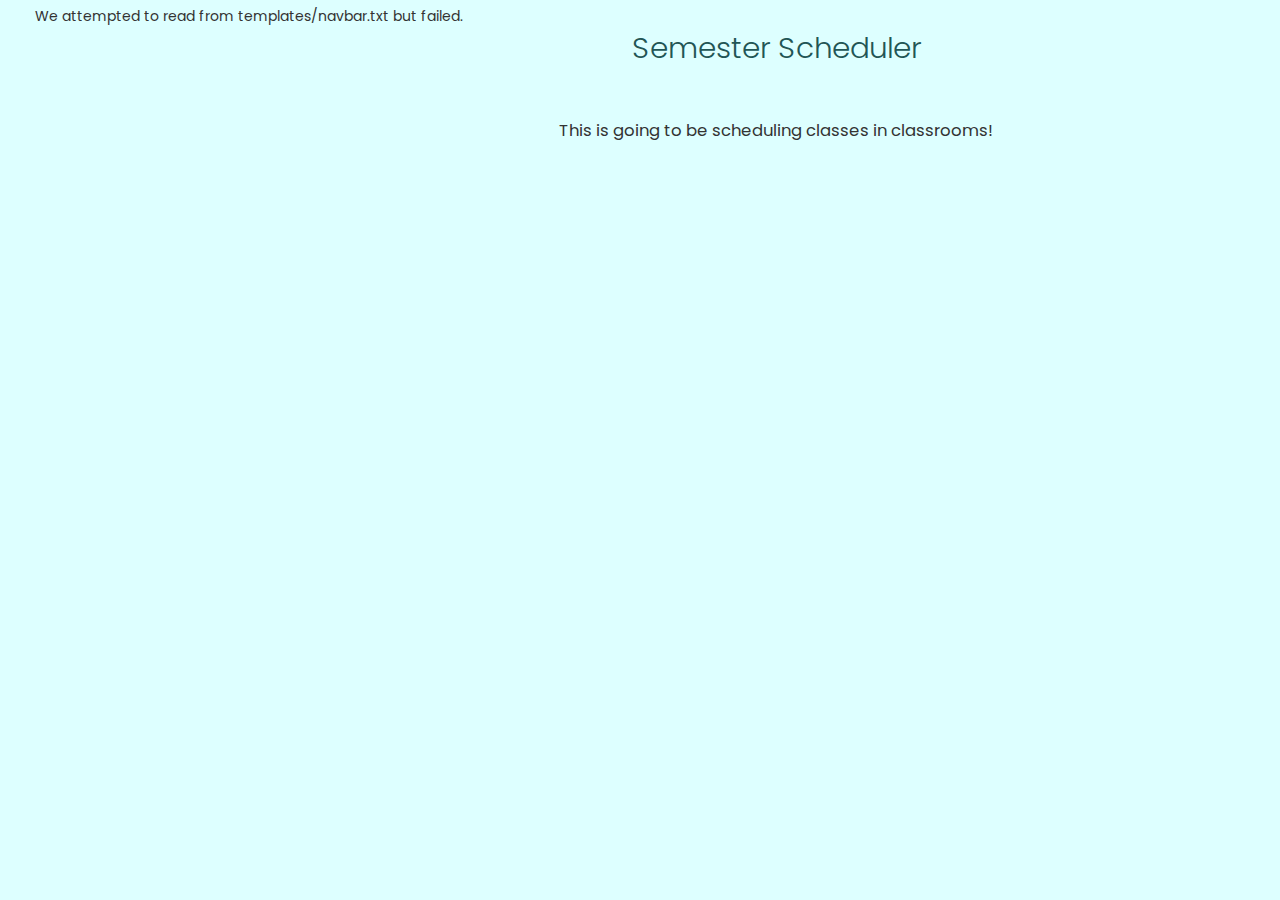
==== index.html @ c6cd5c02 "First build of website." ====
<!DOCTYPE html>
<html>
<!-- THIS FILE WAS GENERATED BY A SCRIPT: DO NOT EDIT IT! -->
    <head>
        <meta charset="UTF-8">
        <link rel="stylesheet" href="https://maxcdn.bootstrapcdn.com/bootstrap/3.3.7/css/bootstrap.min.css">
        <link rel="stylesheet" href="style.css">

        <!-- jQuery CDN -->
         <script src="https://code.jquery.com/jquery-1.12.0.min.js"></script>
         <!-- Bootstrap Js CDN -->
         <script src="https://maxcdn.bootstrapcdn.com/bootstrap/3.3.7/js/bootstrap.min.js"></script>

         <script type="text/javascript">
             var status = 'on';
             $(document).ready(function () {
                 $('#sidebarCollapse').on('click', function () {
                     $('#sidebar').toggleClass('active');
                     if (status == 'on') {
                         $('#sidebarText').text("Expand Side Nav");
                         status = 'off';
                     } else {
                         $('#sidebarText').text("Collapse Side Nav");
                         status = 'on';
                     }
                 });
             });
         </script>
        <title>
            Semester Scheduler
        </title>
    </head>

    <body>
        <div class="wrapper">
<p>We attempted to read from templates/navbar.txt but failed.</p>
            <div id="content">

                <h1 class="home">
                    Semester Scheduler
                </h1>
        
                    <figure>
                        <img src="" width="28%">
                        <figcaption>
                        </figcaption>
                    </figure>

                    <p>
                    This is going to be scheduling classes in classrooms!
                    </p>
            </div>
        </div>

    </body>
</html>
---- style.css ----
@import "https://fonts.googleapis.com/css?family=Poppins:300,400,500,600,700";

body {
    margin: 0;
    padding: 0;
    font-size: 100%;
    color: #333;
    background: #dff;
    font-family: 'Poppins', sans-serif;
}

hr {
    color: #255;
}

table {
    font-size: 1.4em;
    margin: .5em 2.5em .5em 2.5em;
    border-collapse: collapse;
}

th {
    border: .03125em solid black;
    font-weight: normal;
}

th, td {
    padding: .5em;
}

td {
    background: #dff;
}

td#languages {
    color: #dff;
    background: #255;
}

th#chapter-head {
    font-size: 1.4em;
    color: #255;
    background: #cff;
}

th {
    background: #afd;
}

canvas {
    margin: .5em 2em .5em 2em;
    border: .1em dashed black;
}

li {
    margin: .5em .75em .5em .75em;
}

ol, ul, dl {
    font-size: 1.4em;
    margin: 1em 2.5em 1em 2.5em;
}

ol.nested, ul.nested, dl.nested {
    font-size: 1em;
}

p, summary.sum4 {
    font-size: 1.4em;
    margin: .5em 2.5em .5em 2.5em;
    padding: 0;
    line-height: 140%;
}

blockquote {
    font-size: 1.2em;
    margin: .75em 4.5em .75em 4.5em;
    padding: 0;
    line-height: 140%;
}

p.authors {
    font-size: 1.4em;
    text-align: center;
    color: #60b;
}

p.sources {
    font-size: 1.1em;
    text-align: center;
    color: #30a;
}

h1,h2 {
    font-weight: bold;
}

h1 {
    margin: .42em 0 1em 0;
    text-align: left;
    font-weight: 300;
    font-size: 2.5em;
    color: #255;
}

h1.home {
    text-align: center;
}

h1.toc-head {
    margin: 0 0 0 0;
}

h2 {
    font-size: 2.2em;
    margin: 1.25em 1em 1.25em 1em;
    color: #427;
}

h3 {
    font-size: 2em;
    margin: 1.15em 1.5em 1em 1.5em;
    color: #263;
    font-weight: bold;
}

h4 {
    font-size: 1.8em;
    margin: 1em 2em .75em 2em;
    color: #339;
}

h5 {
    font-size: 1.6em;
    margin: 1em 2em .75em 2em;
    color: #388;
}

#header {
    width: auto;
    height: 60;
    padding: 10 2.5em;
    line-height: 4em;
    background: #255;
    color: #dff;
    overflow: hidden;
}

#header a:link, #header a:visited {
    color: #dff;
}

#header a:focus , #header a:hover {
    text-decoration: underline;
}

figure, figure.toc {
    text-align: center;
}

figure.toc {
    margin: 0em 4em 4em 4em;
}

figure.left {
    margin: 2em 1em 1em 6em;
    text-align: left;
}

figcaption {
    color: #606;
    font-style: italic;
    text-align: center;
    margin: 1em 1.25em .75em 20;
}

.python-console {
    text-align: center;
    float: center;
    width: 100%;
    font-family: sans-serif; 
}

.illustr-container {
    width: 1000;
    height: 400;
    flex: 1;
    margin: 1.25em 20 0 0;
    overflow: auto;
}

.illustr-text {
    display: inline-block;
    width: 33%;
}

.illustration {
    display: inline-block;
    float: right;
}

#logo {
    float: center;
    margin: .1em 1.25em 0 1.25em;
}

#user-tools {
    float: right;
    padding: 0;
    margin: 0 1.25em 0 1.25em;
    font-weight: 300;
    font-size: 1em;
    letter-spacing: 0.00375em;
    text-transform: uppercase;
    text-align: right;
}

#user-tools a {
    border-bottom: .03125em solid rgba(255, 255, 255, 0.25);
}

#user-tools a:focus, #user-tools a:hover {
    text-decoration: none;
    border-bottom-color: #285d91;
    color: #285d91;
}

summary.sum1 {
    font-size: 2em;
    color: #255;
    margin: 1em 1.5em 1em 1.5em;
}

summary.sum2 {
    font-size: 1.8em;
    color: #239;
    margin: .75em 1.5em .75em 2.5em;
}

summary.sum3 {
    font-size: 1.6em;
    color: #284;
    margin: .5em 1.5em .5em 3.5em;
}

summary.menu_sum {
    font-size: 1.6em;
    color: #249;
    margin: .5em 0em .5em 0em;
}

p.lead-quote {
    margin: .75em 8em .75em 8em;
}

.center {
    margin: 0 auto;
}


/*****
The Wrapped div in which content will be filled
***/
#content {
    padding: 20px;
    min-height: 100vh;
    transition: all 0.3s;
    font-size: 118%;
}

/****** Nav Bar *****/
.navbar {
    padding: 15px 10px;
    background: #fff;
    border: none;
    border-radius: 0;
    margin-bottom: 40px;
    box-shadow: 1px 1px 3px rgba(0, 0, 0, 0.1);
}

.navbar-btn {
    box-shadow: none;
    outline: none !important;
    border: none;
}

.line {
    width: 100%;
    height: 1px;
    border-bottom: 1px dashed #ddd;
    margin: 40px 0;
}

i, span {
    display: inline-block;
}


/******** Side Bar Style *********/
.wrapper {
    display: flex;
    align-items: stretch;
}

#sidebar {
    min-width: 300px;
    max-width: 300px;
    background: #388;
    color: #dff;
    transition: all 0.3s;
}

#sidebar.active {
    min-width: 80px;
    max-width: 80px;
    text-align: center;
}

#sidebar.active .sidebar-header h1, #sidebar.active .CTAs {
    display: none;
}

#sidebar.active .sidebar-header strong {
    display: block;
}

#sidebar.active ul li a {
    padding: 20px 10px;
    text-align: center;
    font-size: 0.85em;
}

#sidebar.active ul li a i {
    margin-right:  0;
    display: block;
    font-size: 1.8em;
    margin-bottom: 5px;
}

#sidebar.active ul ul a {
    padding: 1em 1em;
    font-size: 0.8em;
}

#sidebar.active a[aria-expanded="false"]::before, #sidebar.active a[aria-expanded="true"]::before {
    top: auto;
    bottom: 5px;
    right: 50%;
    -webkit-transform: translateX(50%);
    -ms-transform: translateX(50%);
    transform: translateX(50%);
}

#sidebar.active ul ul ul a {
    padding: 1em 1em;
    font-size: 0.6em;
}

#sidebar .sidebar-header {
    padding-bottom: 2.8em;
    padding-top: .8em;
    padding-left: 1.6em;
    background: #255;
}

#sidebar .sidebar-header strong {
    display: none;
    font-size: 2.0em;
    text-align: center;
    padding-top: 0.8em;
    padding-right: 0.8em;
}

#sidebar ul.components {
    padding: 20px 0;
    border-bottom: 1px solid #47748b;
}

#sidebar ul li a {
    padding: 0.8em;
    text-align: left;
    color: #dff;
    font-size: 1.4em;
    display: block;
}

#sidebar ul li a:hover {
    color: #7386D5;
    background: #dff;
}

#sidebar ul li a i {
    margin-right: 10px;
}

#sidebar ul li.active > a, a[aria-expanded="true"] {
    color: #dff;
    background: #6d7fcc;
}

#sidebar ul ul a {
    padding-left: 3.0em;
    text-align: left;
    color: #dff;
    font-size: 1.1em;
    display: block;
}

#sidebar ul ul ul a {
    padding-left: 4.0em;
    text-align: left;
    color: #dff;
    font-size: 0.8em;
    display: block;
}

#sidebar h1 {
    color: #dff;
    background-color: transparent;
    text-align: left;
    margin: 1em 0em 0em 0em;
    padding: 0em;
}

#sidebar ul {
    margin: 0em;
}

#sidebar ul li {
    margin: 0em;
}

a[data-toggle="collapse"] {
    position: relative;
}

a[aria-expanded="false"]::before, a[aria-expanded="true"]::before {
    content: '\e259';
    display: block;
    position: absolute;
    right: 20px;
    font-family: 'Glyphicons Halflings';
    font-size: 0.6em;
}

a[aria-expanded="true"]::before {
    content: '\e260';
}

/*******
The Nav sidebar media effect
*****/

@media (max-width: 768px) {
    #sidebar {
        min-width: 80px;
        max-width: 80px;
        text-align: center;
        margin-left: -80px !important ;
    }
    a[aria-expanded="false"]::before, a[aria-expanded="true"]::before {
        top: auto;
        bottom: 5px;
        right: 50%;
        -webkit-transform: translateX(50%);
        -ms-transform: translateX(50%);
        transform: translateX(50%);
    }
    #sidebar.active {
        margin-left: 0 !important;
    }

    #sidebar .sidebar-header h3, #sidebar .CTAs {
        display: none;
    }

    #sidebar .sidebar-header strong {
        display: block;
    }

    #sidebar ul li a {
        padding: 20px 10px;
    }

    #sidebar ul li a span {
        font-size: 0.85em;
    }

    #sidebar ul li a i {
        margin-right:  0;
        display: block;
    }

    #sidebar ul ul a {
        padding: 10px !important;
    }

    #sidebar ul li a i {
        font-size: 1.3em;
    }

    #sidebar {
        margin-left: 0;
    }

    #sidebarCollapse span {
        display: none;
    }
}
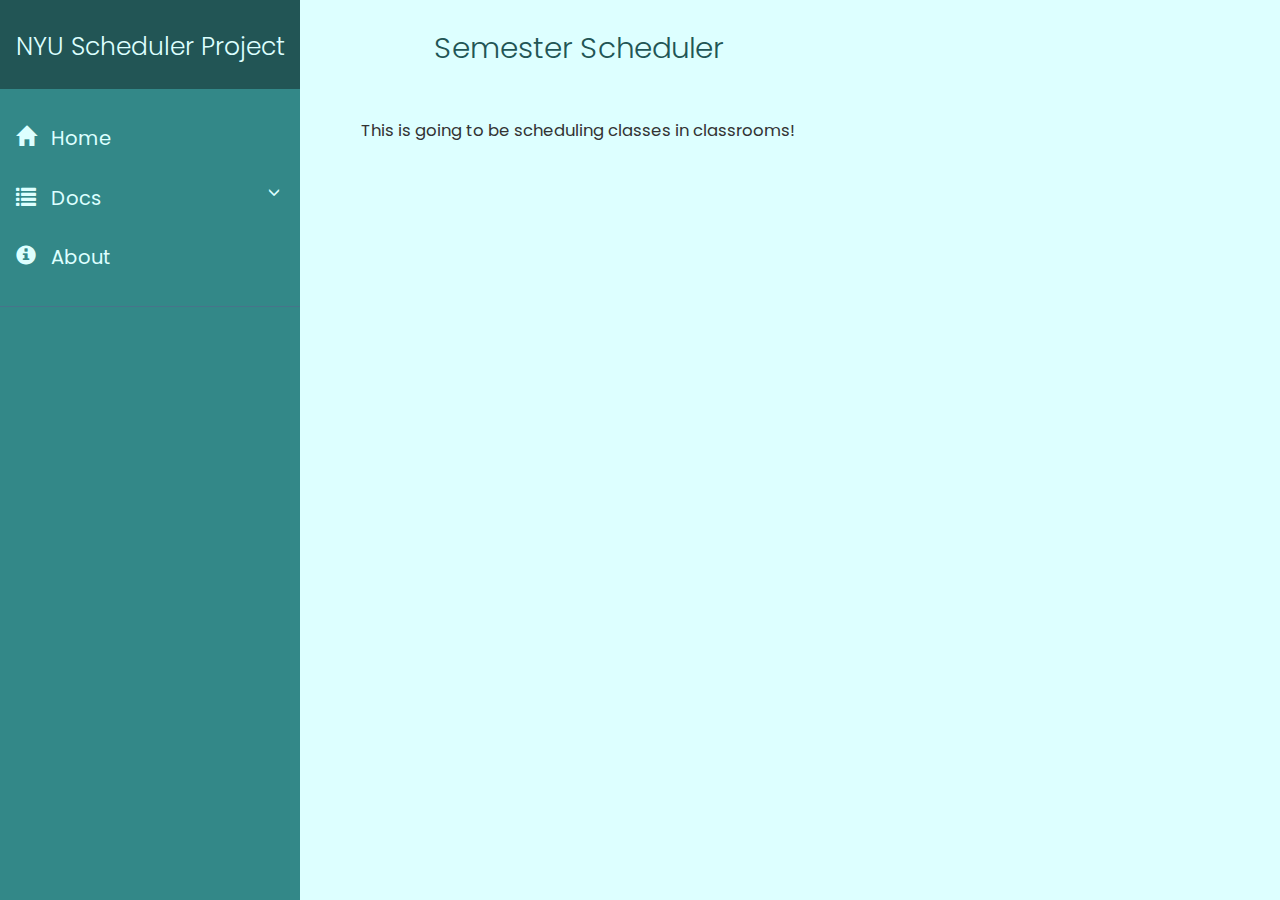
==== commit a32c1a03: "adding local, requirements again" ====
--- a/index.html
+++ b/index.html
@@ -33,7 +33,44 @@
 
     <body>
         <div class="wrapper">
-<p>We attempted to read from templates/navbar.txt but failed.</p>
+<!-- Sidebar Holder -->
+<nav id="sidebar">
+        <div id="sidebarCollapse">
+        <div class="sidebar-header">
+            <h1>
+            NYU Scheduler Project
+            </h1>
+            <strong>Scheduler</strong>
+        </div>
+    </div>
+    <ul class="list-unstyled components">
+        <li>
+        <a href="index.html">
+        <i class="glyphicon glyphicon-home"></i>
+        Home
+        </a>
+        </li>
+        <li>
+        <a href="#Submenu0" data-toggle="collapse" aria-expanded="false">
+        <i class="glyphicon glyphicon-list"></i>
+        Docs
+        </a>
+        </li>
+        <ul class="collapse list-unstyled" id="Submenu0">
+            <li>
+            <a href="requirements.html">
+            Requirements
+            </a>
+            </li>
+        </ul>
+        <li>
+        <a href="about.html">
+        <i class="glyphicon glyphicon-info-sign"></i>
+        About
+        </a>
+        </li>
+    </ul>
+</nav>
             <div id="content">
 
                 <h1 class="home">
